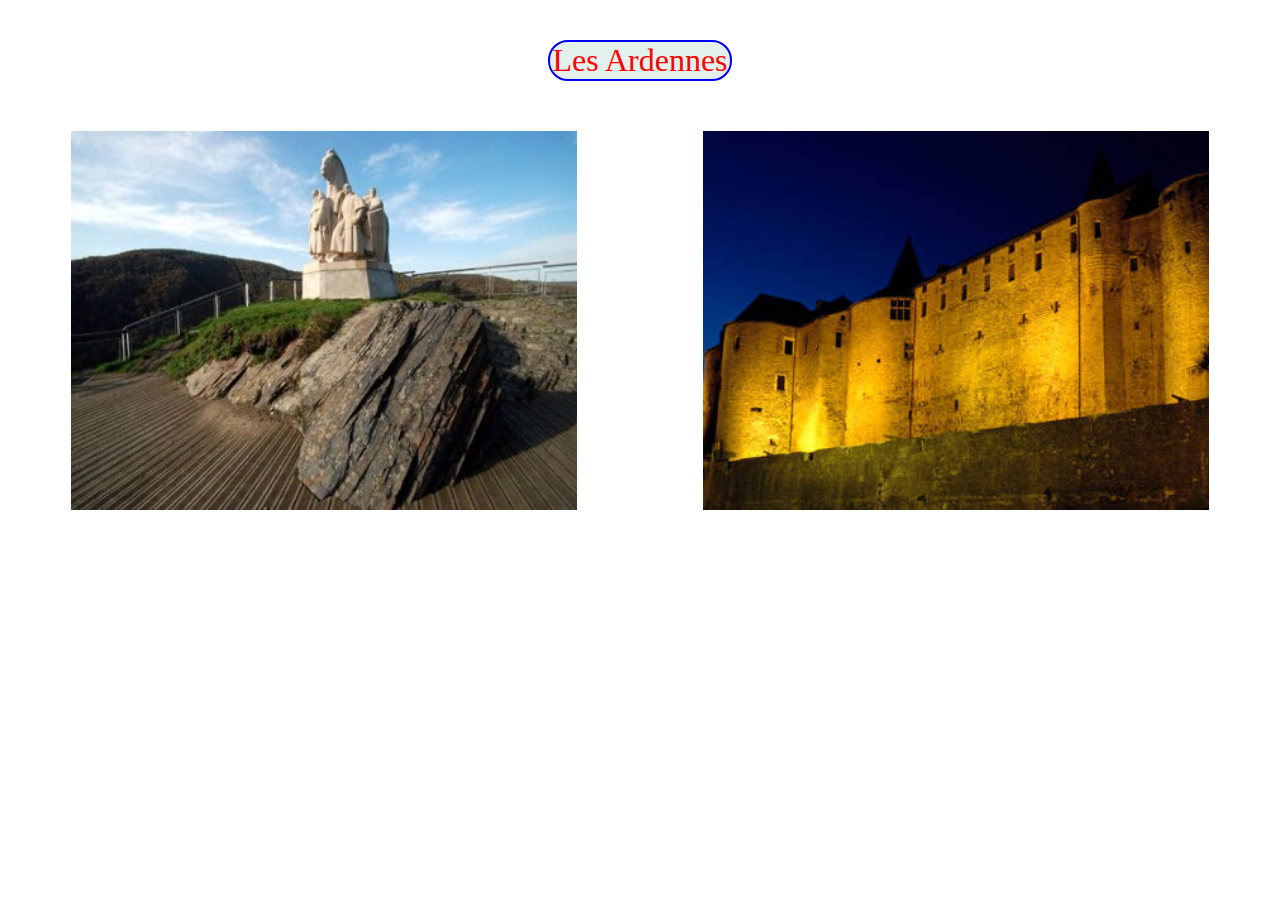
==== index.html @ 41251cd6 "Update index.html" ====
<!DOCTYPE html>
<html lang="en">
<head>
  <meta charset="UTF-8">
  <meta name="viewport" content="width=device-width, initial-scale=1.0">
  <link rel="stylesheet" href="style.css">
  <title>essais</title>
</head>
<body>
  <div >
    <p class="div1">Les Ardennes</p>
  <div id="photos">
    <img src="Ajouts/4-fils-aymon.jpg" class="image" alt="">
    <img src="Ajouts/chateauSedan.jpg" class="image" alt="">
  </div>
 
</div>
</body>
</html>
---- style.css ----
.div1{
  color: red;
  font-size: 2em;
  background-color: rgb(226, 241, 236);
  text-transform: capitalize;
  text-align: center;
  border: 2px blue solid;
  border-radius: 20px;
  width: 20vh;
  margin: 0 auto;
  margin-top: 40px;
}


.image{
  margin-top: 50px;
display: block;
margin-left: auto;
margin-right: auto;
width: 40%;
}

#photos {
  display: flex;
  flex-wrap: wrap;
  justify-content: space-between;
}
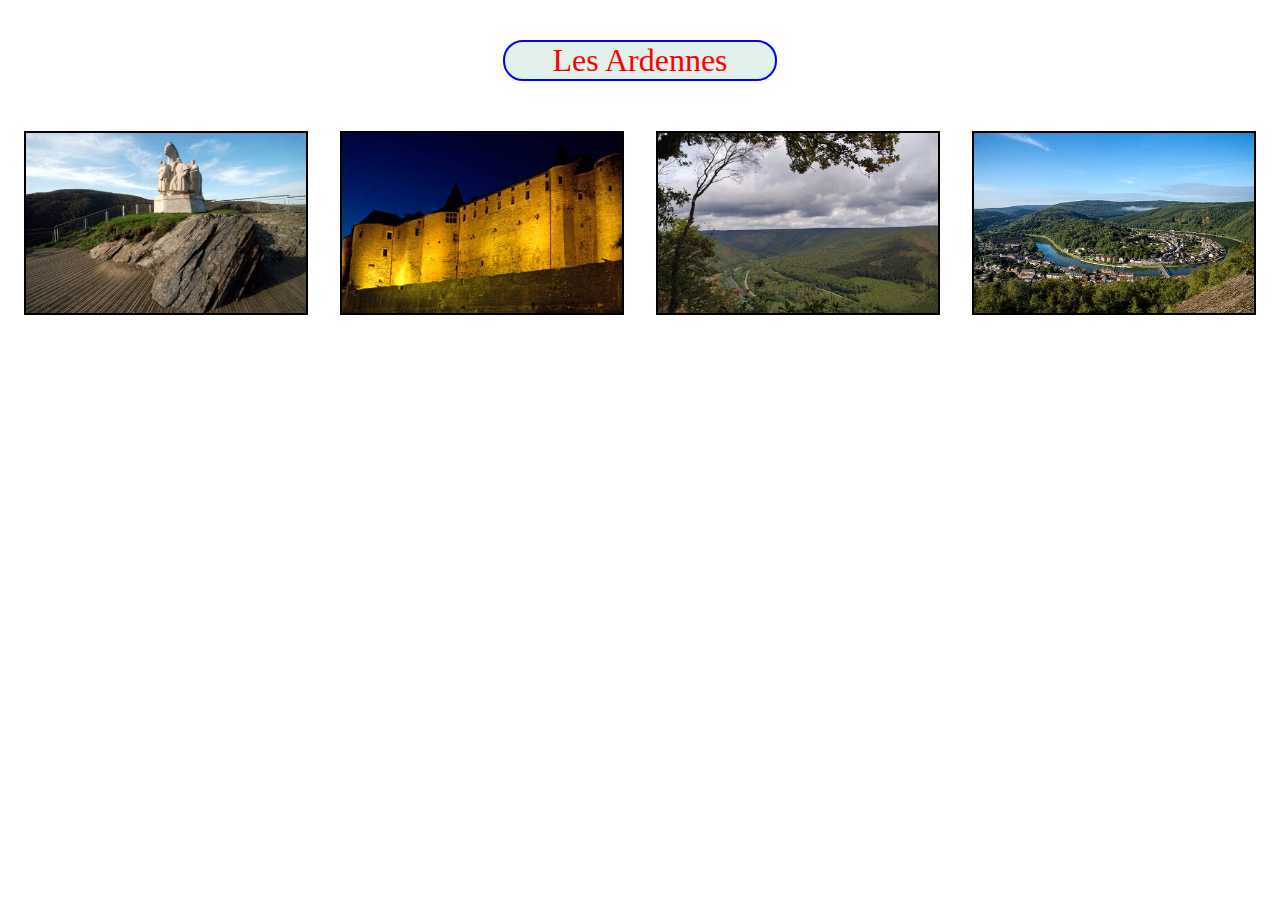
==== commit cfa77b9c: "css" ====
--- a/index.html
+++ b/index.html
@@ -12,6 +12,8 @@
   <div id="photos">
     <img src="Ajouts/4-fils-aymon.jpg" class="image" alt="">
     <img src="Ajouts/chateauSedan.jpg" class="image" alt="">
+    <img src="Ajouts/dames-de-meuse.jpg" class="image" alt="">
+    <img src="Ajouts/monthermé.jpg" class="image" alt="">
   </div>
  
 </div>
--- a/style.css
+++ b/style.css
@@ -7,7 +7,7 @@
   text-align: center;
   border: 2px blue solid;
   border-radius: 20px;
-  width: 20vh;
+  width: 30vh;
   margin: 0 auto;
   margin-top: 40px;
 }
@@ -18,7 +18,9 @@
 display: block;
 margin-left: auto;
 margin-right: auto;
-width: 40%;
+width: 280px;
+height: 180px;
+border: 2px black solid;
 }
 
 #photos {
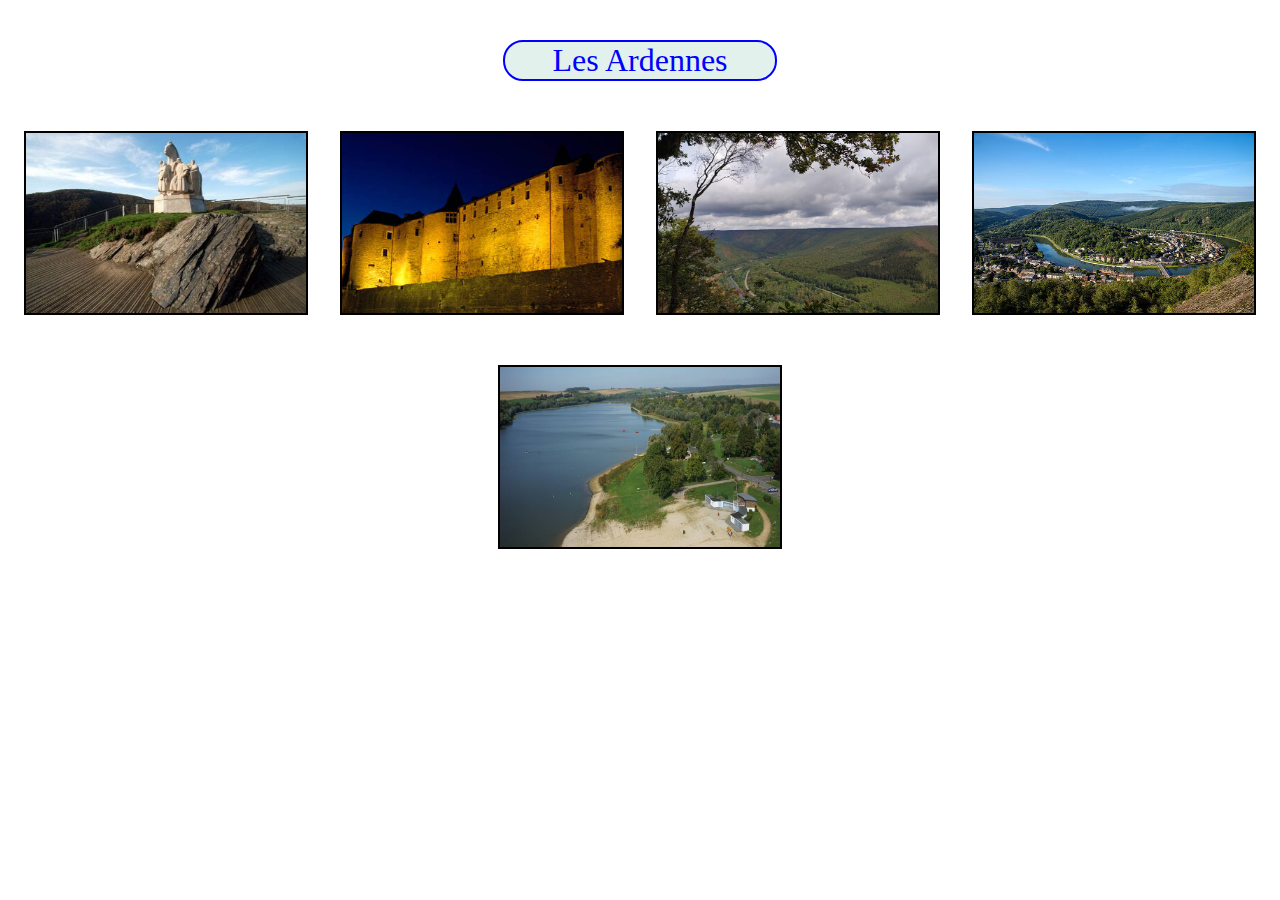
==== commit 31bc95ba: "cc" ====
--- a/index.html
+++ b/index.html
@@ -14,6 +14,7 @@
     <img src="Ajouts/chateauSedan.jpg" class="image" alt="">
     <img src="Ajouts/dames-de-meuse.jpg" class="image" alt="">
     <img src="Ajouts/monthermé.jpg" class="image" alt="">
+    <img src="Ajouts/bairon.jpeg" class="image" alt="">
   </div>
  
 </div>
--- a/style.css
+++ b/style.css
@@ -1,6 +1,6 @@
 
 .div1{
-  color: red;
+  color: blue;
   font-size: 2em;
   background-color: rgb(226, 241, 236);
   text-transform: capitalize;
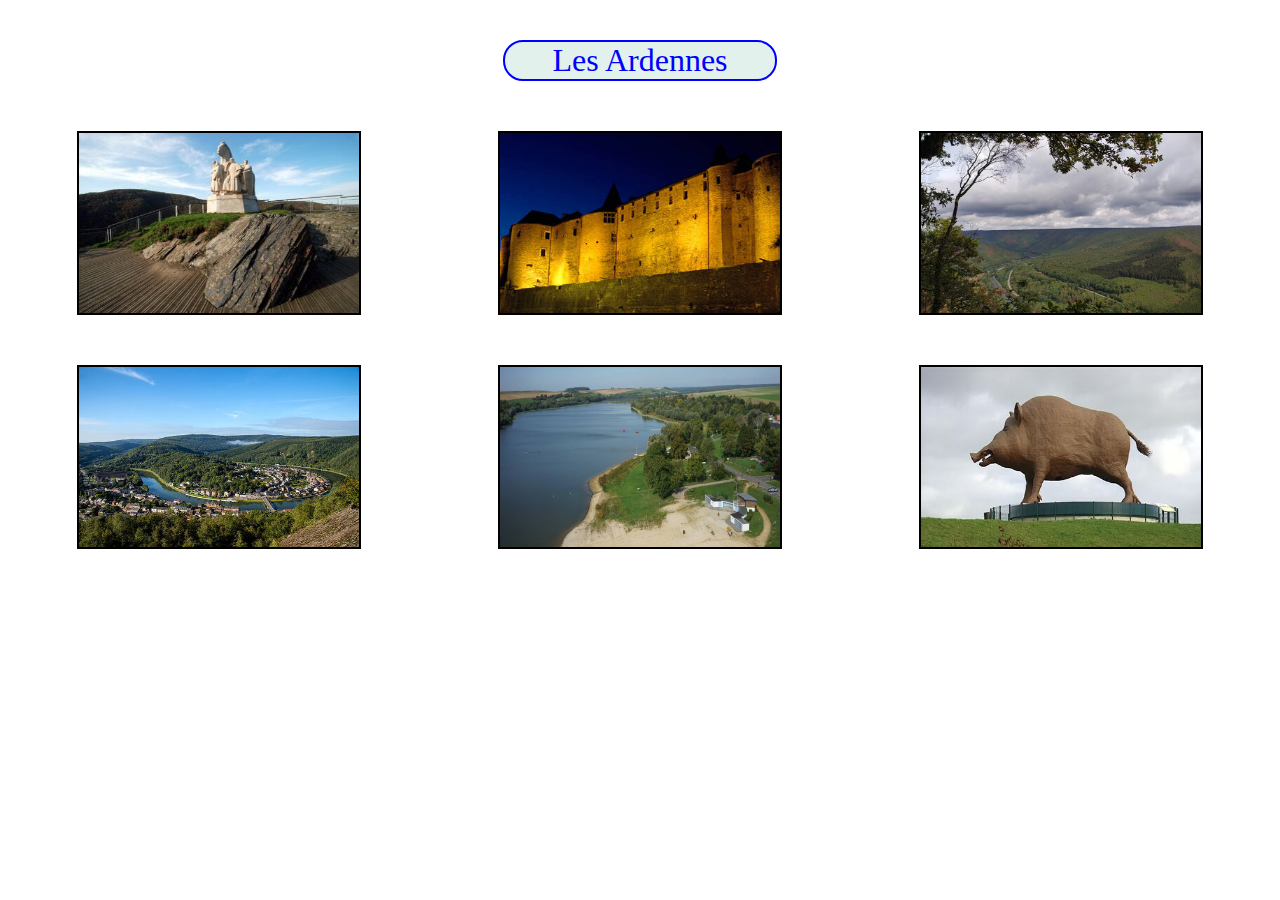
==== commit dd352d5f: "dddd" ====
--- a/index.html
+++ b/index.html
@@ -9,12 +9,16 @@
 <body>
   <div >
     <p class="div1">Les Ardennes</p>
-  <div id="photos">
+  <div class="photos">
     <img src="Ajouts/4-fils-aymon.jpg" class="image" alt="">
     <img src="Ajouts/chateauSedan.jpg" class="image" alt="">
     <img src="Ajouts/dames-de-meuse.jpg" class="image" alt="">
+
+  </div>
+  <div class="photos">
     <img src="Ajouts/monthermé.jpg" class="image" alt="">
     <img src="Ajouts/bairon.jpeg" class="image" alt="">
+    <img src="Ajouts/woinic.jpg" class="image" alt="">
   </div>
  
 </div>
--- a/style.css
+++ b/style.css
@@ -23,7 +23,7 @@
 border: 2px black solid;
 }
 
-#photos {
+.photos {
   display: flex;
   flex-wrap: wrap;
   justify-content: space-between;
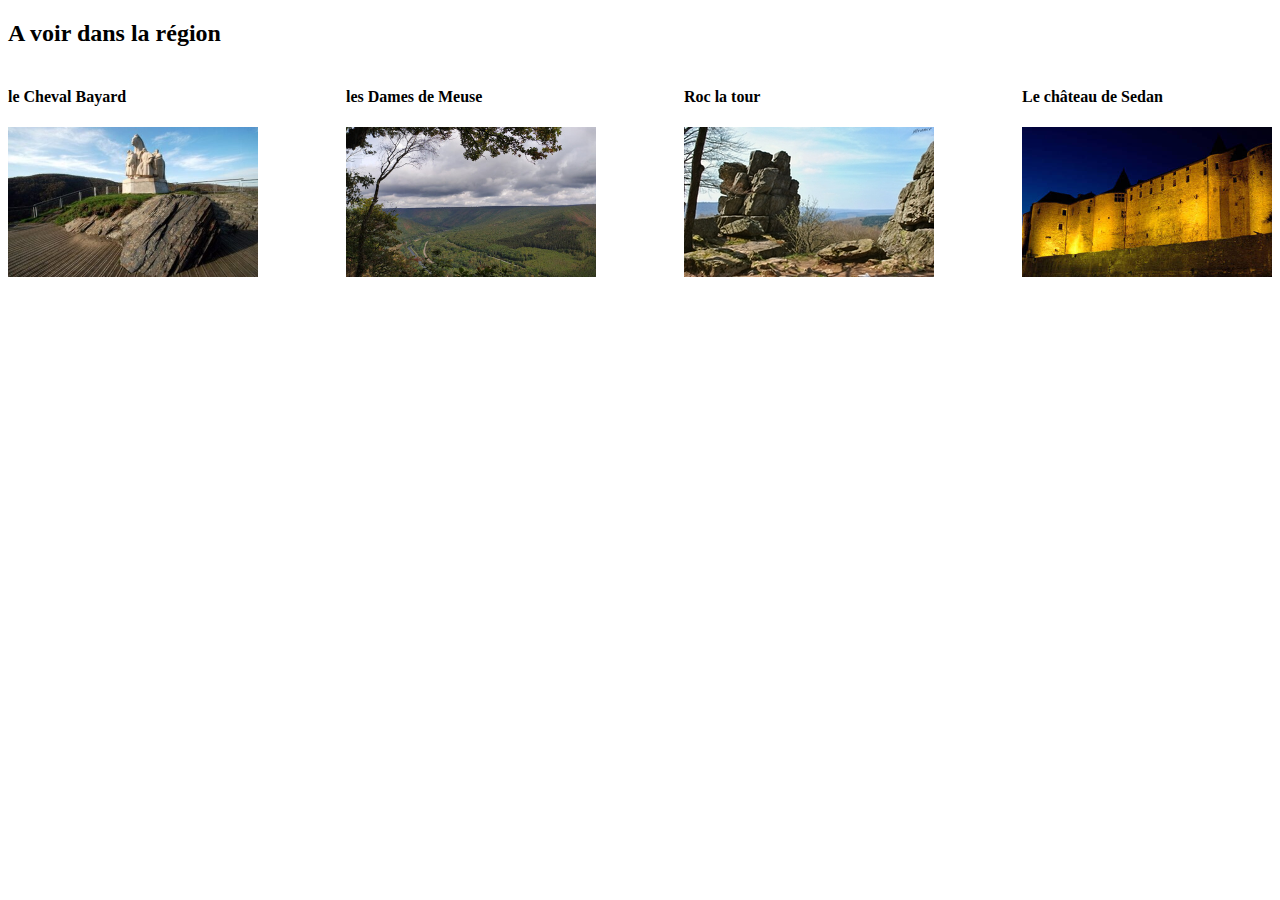
==== commit 582bc151: "maj" ====
--- a/index.html
+++ b/index.html
@@ -1,26 +1,42 @@
 <!DOCTYPE html>
 <html lang="en">
-<head>
-  <meta charset="UTF-8">
-  <meta name="viewport" content="width=device-width, initial-scale=1.0">
-  <link rel="stylesheet" href="style.css">
-  <title>essais</title>
-</head>
-<body>
-  <div >
-    <p class="div1">Les Ardennes</p>
-  <div class="photos">
-    <img src="Ajouts/4-fils-aymon.jpg" class="image" alt="">
-    <img src="Ajouts/chateauSedan.jpg" class="image" alt="">
-    <img src="Ajouts/dames-de-meuse.jpg" class="image" alt="">
-
-  </div>
-  <div class="photos">
-    <img src="Ajouts/monthermé.jpg" class="image" alt="">
-    <img src="Ajouts/bairon.jpeg" class="image" alt="">
-    <img src="Ajouts/woinic.jpg" class="image" alt="">
-  </div>
- 
-</div>
-</body>
-</html>+  <head>
+    <meta charset="UTF-8" />
+    <meta name="viewport" content="width=device-width, initial-scale=1.0" />
+    <link rel="stylesheet" href="style.css" />
+    <title>essais</title>
+  </head>
+  <body>
+    <div>
+      <section id="listeImages">
+        <h2>A voir dans la région</h2>
+        <div id="photos">
+          <div class="photosuite">
+            <h4>le Cheval Bayard</h4>
+            <a href="#"
+              ><img class="mesphotos" src="Ajouts/4-fils-aymon.jpg" alt=""
+            /></a>
+          </div>
+  
+          <div class="photosuite">
+            <h4>les Dames de Meuse</h4>
+            <a href="#"
+              ><img class="mesphotos" src="Ajouts/dames-de-meuse.jpg" alt=""
+            /></a>
+          </div>
+          <div class="photosuite">
+            <h4>Roc la tour</h4>
+            <a href="#"
+              ><img class="mesphotos" src="Ajouts/chalet/rocLaTour.jpg" alt=""
+            /></a>
+          </div>
+          <div class="photosuite">
+            <h4>Le château de Sedan</h4>
+            <a href="#"
+              ><img class="mesphotos" src="Ajouts/chateauSedan.jpg" alt=""
+            /></a>
+          </div>
+        </div>
+      </section>
+  </body>
+</html>
--- a/style.css
+++ b/style.css
@@ -23,8 +23,19 @@
 border: 2px black solid;
 }
 
-.photos {
+
+#photosuite {
   display: flex;
   flex-wrap: wrap;
   justify-content: space-between;
-}+}
+#photos {
+  display: flex;
+  flex-wrap: wrap;
+  justify-content: space-between;
+}
+.mesphotos {
+  width: 250px;
+  height: 150px;
+}
+
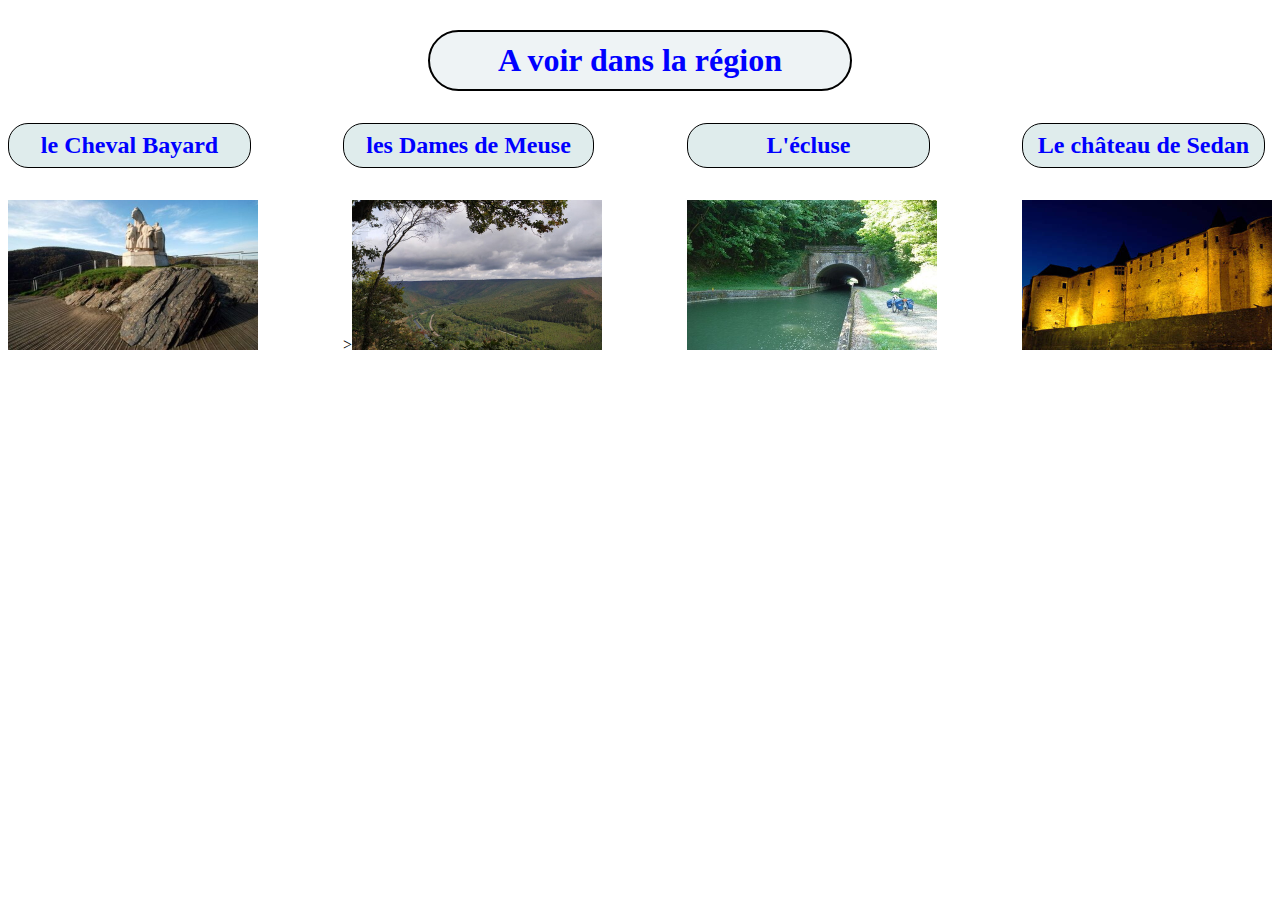
==== commit d1cc1497: "css" ====
--- a/index.html
+++ b/index.html
@@ -9,32 +9,25 @@
   <body>
     <div>
       <section id="listeImages">
-        <h2>A voir dans la région</h2>
+        <h1>A voir dans la région</h1>
         <div id="photos">
           <div class="photosuite">
-            <h4>le Cheval Bayard</h4>
-            <a href="#"
-              ><img class="mesphotos" src="Ajouts/4-fils-aymon.jpg" alt=""
-            /></a>
+            <h4 class="mesH4">le Cheval Bayard</h4>
+              <img class="mesphotos" src="Ajouts/4-fils-aymon.jpg" alt="">
           </div>
   
           <div class="photosuite">
-            <h4>les Dames de Meuse</h4>
-            <a href="#"
-              ><img class="mesphotos" src="Ajouts/dames-de-meuse.jpg" alt=""
-            /></a>
+            <h4 class="mesH4">les Dames de Meuse</h4>
+              ><img class="mesphotos" src="Ajouts/dames-de-meuse.jpg" alt="" >
           </div>
           <div class="photosuite">
-            <h4>Roc la tour</h4>
-            <a href="#"
-              ><img class="mesphotos" src="Ajouts/chalet/rocLaTour.jpg" alt=""
-            /></a>
+            <h4 class="mesH4">L'écluse</h4>
+              <img class="mesphotos" src="Ajouts/ecluse.jpg" alt="">
           </div>
+
           <div class="photosuite">
-            <h4>Le château de Sedan</h4>
-            <a href="#"
-              ><img class="mesphotos" src="Ajouts/chateauSedan.jpg" alt=""
-            /></a>
+            <h4 class="mesH4">Le château de Sedan</h4>
+              <img class="mesphotos" src="Ajouts/chateauSedan.jpg" alt="">
           </div>
         </div>
       </section>
--- a/style.css
+++ b/style.css
@@ -38,4 +38,33 @@
   width: 250px;
   height: 150px;
 }
+.mesH4{
+  width: 90%;
+  text-align: center;
+  font-size: 1.5em;
+  background-color: rgb(223, 236, 236);
+  border: 1px black solid;
+  border-radius: 20px;
+  color: blue;
+  padding: 8px;
+}
+h2{
+  float: left;
+  color: blue;
+  font-size:2em;
+ margin-top: 50px;
 
+}
+h1 {
+  text-align: center;
+  padding: 10px;
+  font-size: 2em;
+  color:blue;
+  border: 2px black solid;
+  background-color: rgb(238, 243, 245);
+  width: 400px;
+  margin: 0% auto;
+  margin-top: 30px;
+  border-radius: 40px;
+}
+
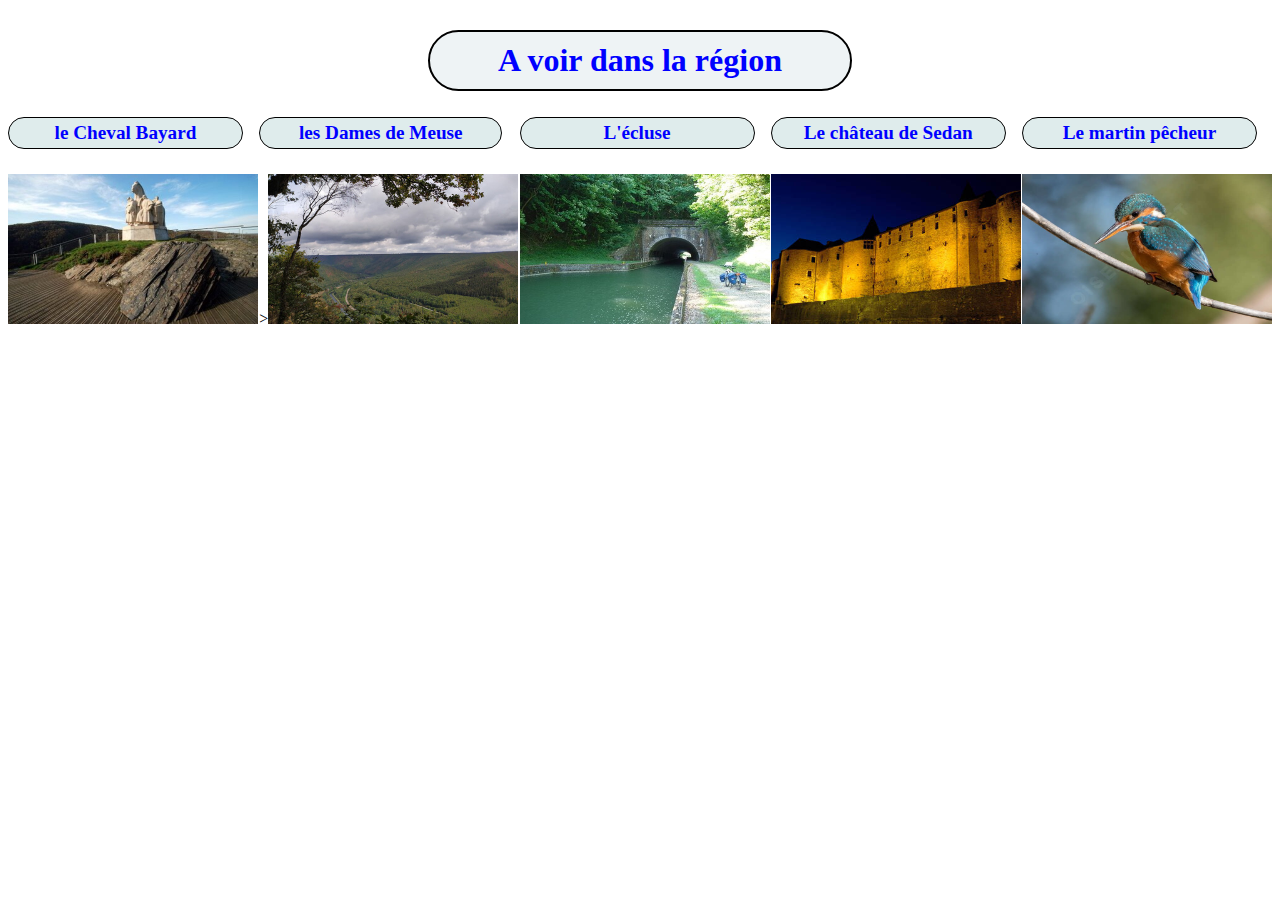
==== commit f1ce776e: "martin" ====
--- a/index.html
+++ b/index.html
@@ -29,7 +29,12 @@
             <h4 class="mesH4">Le château de Sedan</h4>
               <img class="mesphotos" src="Ajouts/chateauSedan.jpg" alt="">
           </div>
+          <div class="photosuite">
+            <h4 class="mesH4">Le martin pêcheur</h4>
+              <img class="mesphotos" src="Ajouts/martin-pecheur.jpg" alt="">
+          </div>
         </div>
+        
       </section>
   </body>
 </html>
--- a/style.css
+++ b/style.css
@@ -18,8 +18,8 @@
 display: block;
 margin-left: auto;
 margin-right: auto;
-width: 280px;
-height: 180px;
+width: 350px;
+height: 220px;
 border: 2px black solid;
 }
 
@@ -41,12 +41,12 @@
 .mesH4{
   width: 90%;
   text-align: center;
-  font-size: 1.5em;
+  font-size: 1.2em;
   background-color: rgb(223, 236, 236);
   border: 1px black solid;
   border-radius: 20px;
   color: blue;
-  padding: 8px;
+  padding: 4px;
 }
 h2{
   float: left;
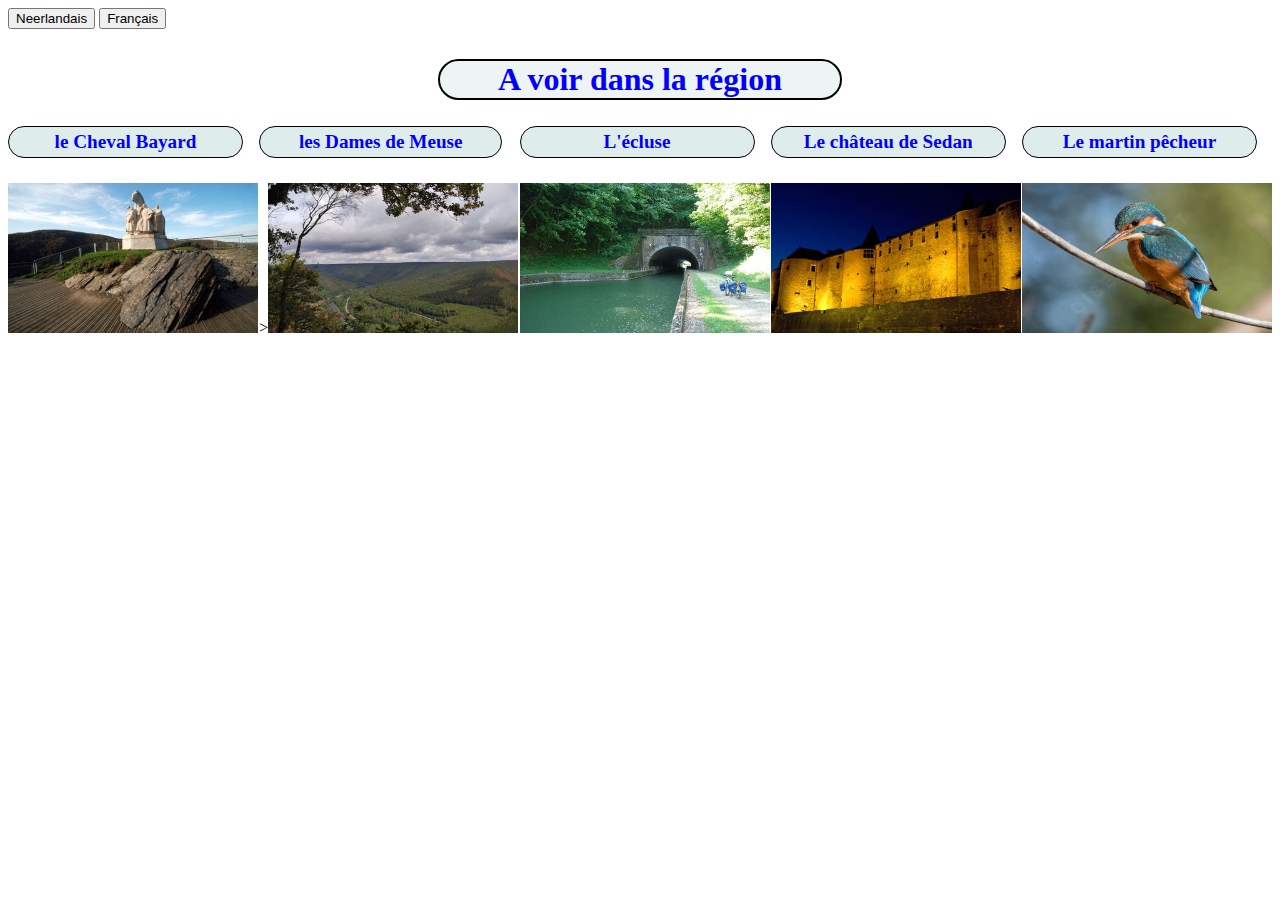
==== commit ca2ab048: "2806" ====
--- a/index.html
+++ b/index.html
@@ -7,12 +7,14 @@
     <title>essais</title>
   </head>
   <body>
+    <div>  <button onclick="myFunction()">Neerlandais</button>
+      <button onclick="dada()">Français</button></div>
     <div>
       <section id="listeImages">
-        <h1>A voir dans la région</h1>
+        <h1 id="h1">A voir dans la région</h1>
         <div id="photos">
           <div class="photosuite">
-            <h4 class="mesH4">le Cheval Bayard</h4>
+            <h4 id="cheval" class="mesH4">le Cheval Bayard</h4>
               <img class="mesphotos" src="Ajouts/4-fils-aymon.jpg" alt="">
           </div>
   
@@ -36,5 +38,6 @@
         </div>
         
       </section>
+      <script src="script.js"></script>
   </body>
 </html>
--- a/style.css
+++ b/style.css
@@ -57,7 +57,7 @@
 }
 h1 {
   text-align: center;
-  padding: 10px;
+  /* padding: 10px; */
   font-size: 2em;
   color:blue;
   border: 2px black solid;
